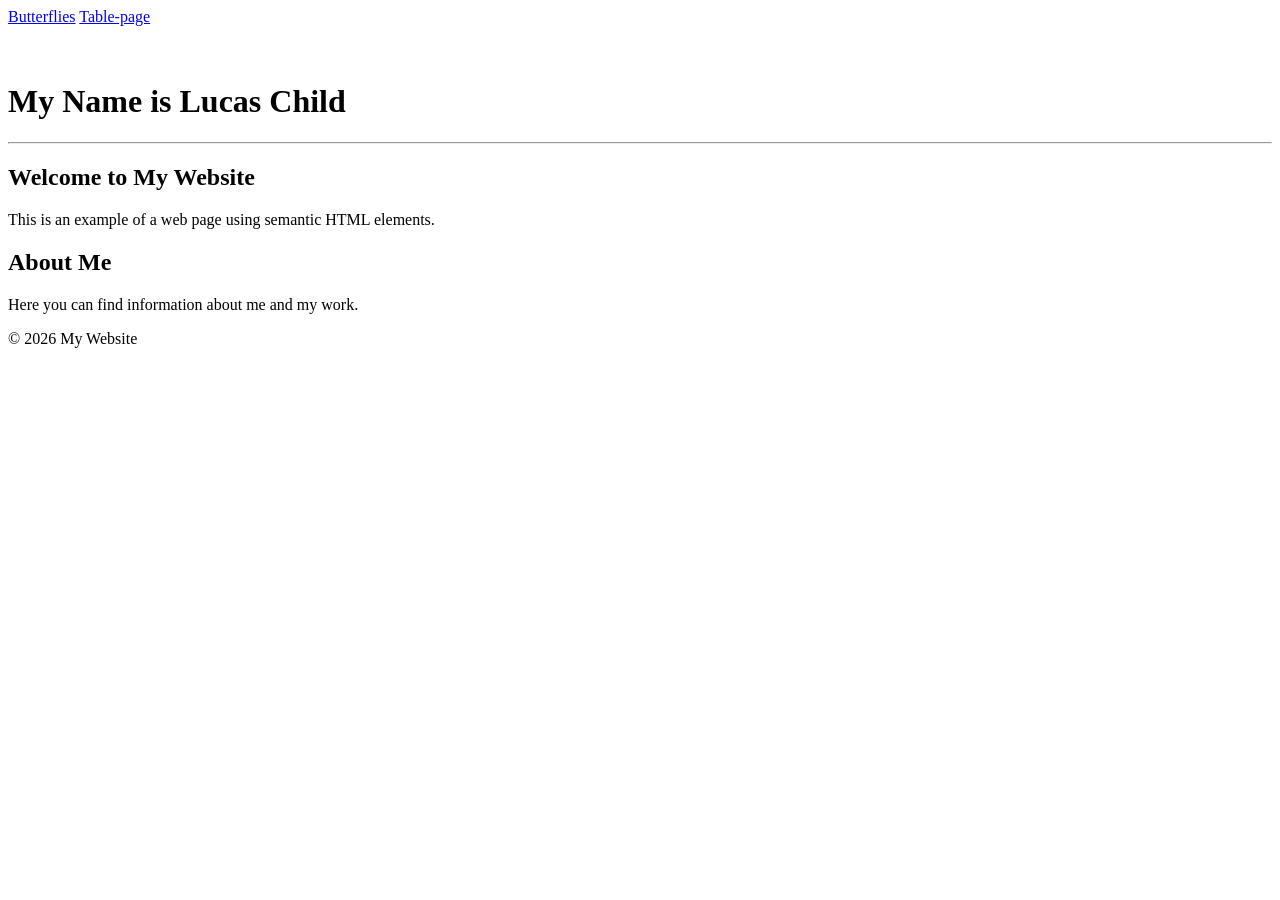
==== index.html @ 452638fe "first commit" ====
<!DOCTYPE html>
<html lang="en">
<head>
    <meta charset="UTF-8">
    <meta name="viewport" content="width=device-width, initial-scale=1.0">
    <title>Semantic HTML Example</title>
</head>
<body>
    <header>
        <nav>
            <a href="2ndpage.html">Butterflies</a> <a href="table.html">Table-page</a>
        </nav>
        <br>
        <br>
        <h1>My Name is Lucas Child</h1>
        <hr>
    </header>
    <main>
        <article>
            <h2>Welcome to My Website</h2>
            <p>This is an example of a web page using semantic HTML elements.</p>
        </article>
        <section>
            <h2>About Me</h2>
            <p>Here you can find information about me and my work.</p>
        </section>
    </main>
    <footer>
        <p>&copy; 2026 My Website</p>
    </footer>
</body>
</html>
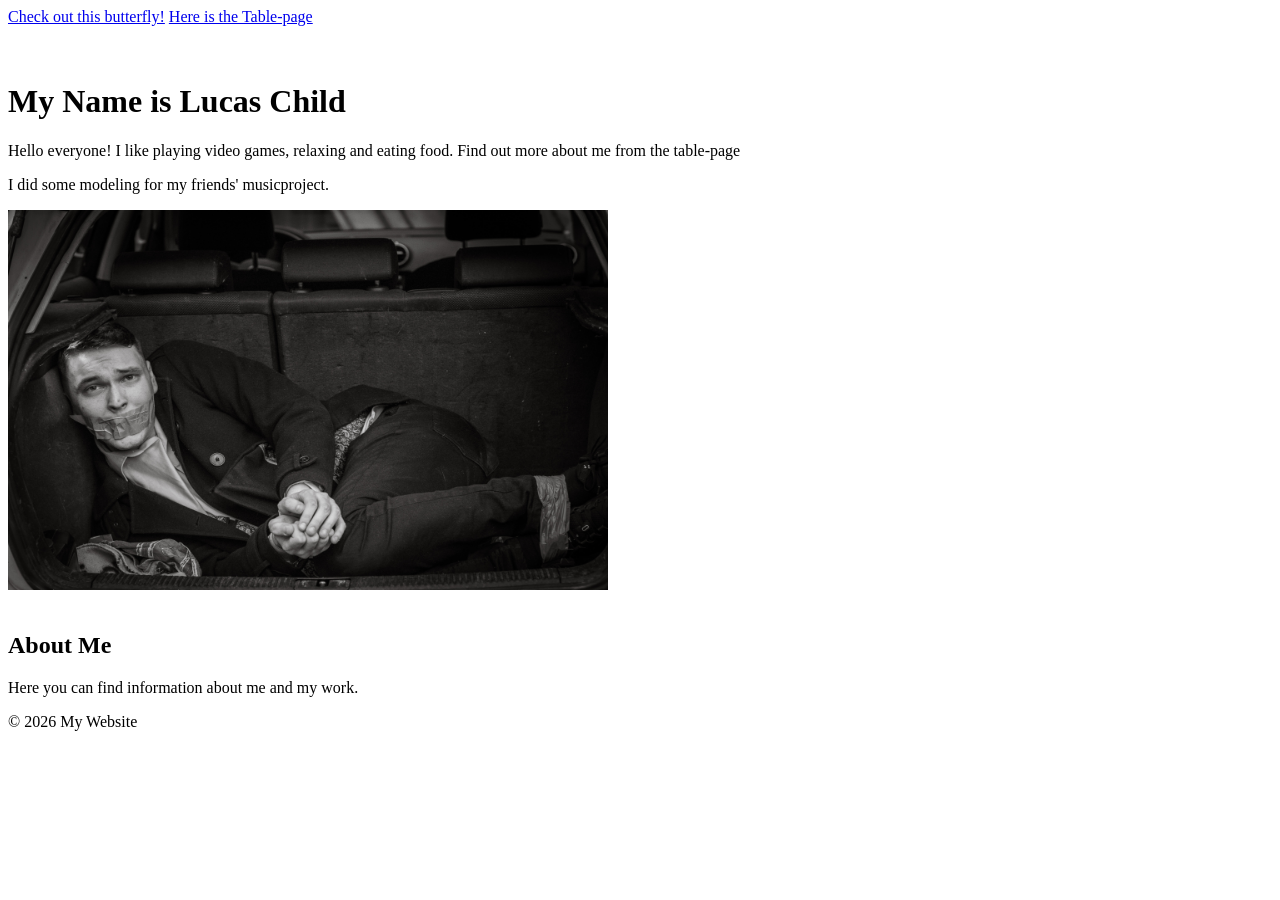
==== commit f224311f: "changes and photos" ====
--- a/index.html
+++ b/index.html
@@ -8,18 +8,18 @@
 <body>
     <header>
         <nav>
-            <a href="2ndpage.html">Butterflies</a> <a href="table.html">Table-page</a>
+            <a href="2ndpage.html">Check out this butterfly!</a> <a href="table.html">Here is the Table-page</a>
         </nav>
         <br>
         <br>
         <h1>My Name is Lucas Child</h1>
-        <hr>
+        <p>Hello everyone! I like playing video games, relaxing and eating food. Find out more about me from the table-page</p>
+        <p>I did some modeling for my friends' musicproject.</p>
+        <img src="\img\car.jpg" alt="Me in the back of a car with my hands and legs taped"
+        style="width: 600px; height: 380px;">
     </header>
+    <br>
     <main>
-        <article>
-            <h2>Welcome to My Website</h2>
-            <p>This is an example of a web page using semantic HTML elements.</p>
-        </article>
         <section>
             <h2>About Me</h2>
             <p>Here you can find information about me and my work.</p>
